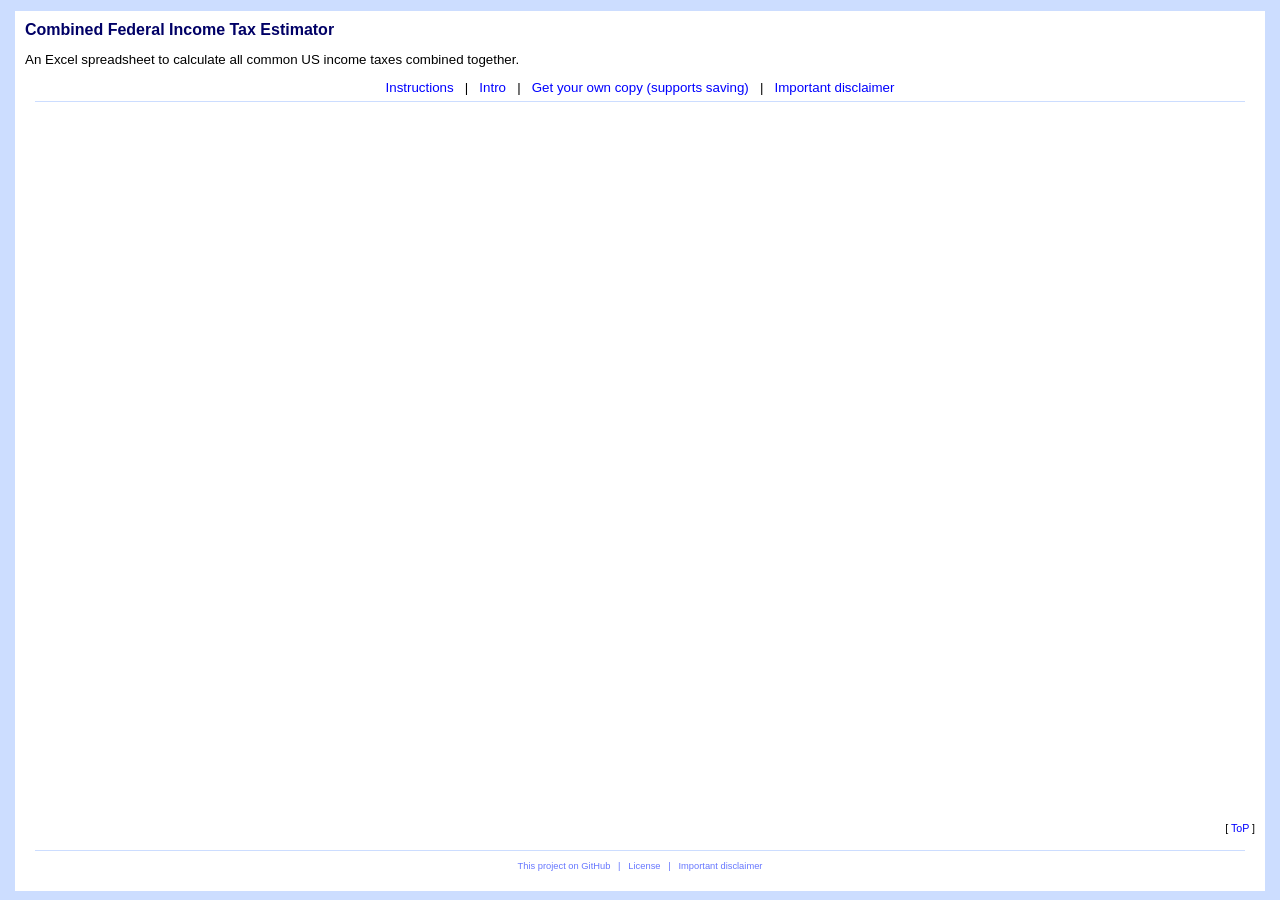
==== docs/embed-calc.html @ 236fdcd5 "Add page with the embedded version" ====
﻿<!DOCTYPE html PUBLIC "-//W3C//DTD XHTML 1.0 Transitional//EN" "http://www.w3.org/TR/xhtml1/DTD/xhtml1-transitional.dtd">
<html xmlns="http://www.w3.org/1999/xhtml">
    <head>
        <meta http-equiv="Content-Type" content="text/html; charset=utf-8" />
        <meta name="title" content="Combined US Income Tax Estimator" />
        <link href="html_inc/common.css" rel="stylesheet" type="text/css" />

        <title>Combined US Income Tax Estimator</title>
        <script src="html_inc/useUmamiAnalytics.js"></script>
    </head>

    <body>
        <div id="wrapper" style="min-width: 600px; max-width: 2048px; width: calc(100% - 30px); margin: 0 max(15px, calc((100vw - 2048px) / 2))">
            <div id="content">
                <h1 style="padding-top: 10px">Combined Federal Income Tax Estimator</h1>

                <p>An Excel spreadsheet to calculate all common US income taxes combined together.</p>

                <div style="text-align: center">
                    <a target="_blank" href="./index.html#how-to-use">Instructions</a>
                    &nbsp; | &nbsp;
                    <a target="_blank" href="./index.html#intro">Intro</a>
                    &nbsp; | &nbsp;
                    <a target="_blank" href="./index.html#get-your-own-copy">Get your own copy (supports saving)</a>
                    &nbsp; | &nbsp;
                    <a target="_blank" href="./index.html#tool-is-not-qualified-tax-advice">Important disclaimer</a>
                </div>

                <hr />

                <iframe
                    title="Embedded Combined Federal Income Tax Estimator"
                    style="
                        width: calc(100% - 20px);
                        height: calc(100vh - 200px);
                        min-width: 500px;
                        min-height: 300px;
                        margin: 5px auto 10px auto;
                        display: block;
                    "
                    frameborder="0"
                    scrolling="no"
                    src="https://1drv.ms/x/c/08eb2a76c904b8dc/IQTJ_MIEvoibT5KEPsPYRUGtAUwRdrPwU5dD_GtINK5jjrM?em=2&wdAllowInteractivity=False&AllowTyping=True&ActiveCell='Estimator'!F4&wdDownloadButton=True&wdInConfigurator=True"
                ></iframe>

                <div class="top-line">[ <a href="#" title="Top of Page">ToP</a> ]</div>
            </div>
            <!-- id="content" -->

            <div id="footer">
                <hr />
                <a target="_blank" href="https://github.com/macrogreg/Combined-Income-Tax-Estimator">This project on GitHub</a>
                &nbsp; | &nbsp;
                <a target="_blank" href="https://github.com/macrogreg/Combined-Income-Tax-Estimator/blob/master/LICENSE">License</a>
                &nbsp; | &nbsp;
                <a target="_blank" href="#tool-is-not-qualified-tax-advice">Important disclaimer</a>
            </div>
            <!-- id="footer" -->
        </div>
        <!-- id="wrapper" -->
    </body>
</html>
---- docs/html_inc/common.css ----
body {
  text-align: center;
  background-color: #ccddff;
  margin: 0;
  padding: 0;
  /*background-color: #7E9BE5;*/
}
#wrapper {
  margin: auto;
  padding: 0;
  width: 800px;
  min-height: 400px;
  background-color: white;
  font-family: Arial, Helvetica, sans-serif;
  font-size: 10pt;
  text-align: justify;
}

#header {
  background: url("./../images/header3.png") left top no-repeat;
  height: 230px;
  padding: 0;
  margin: 0;
}

#footer {
  padding: 10px 10px 20px 10px;
  font-family: Arial, Helvetica, sans-serif;
  font-size: 7pt;
  color: #6677ff;
  text-align: center;
}
hr {
  margin: 5px 10px 10px 10px;
  height: 1px;
  color: #ccddff;
  border-style: none none solid none;
  background-color: white;
}
#footer a {
  color: #6677ff;
}

#content {
  padding: 0 10px 0 10px;
}

h1 {
  font-family: Arial, Helvetica, sans-serif;
  font-size: 12pt;
  font-weight: bold;
  color: #000066;
}
h2 {
  font-family: Arial, Helvetica, sans-serif;
  font-size: 11pt;
  font-weight: bold;
  color: #000066;
}
h3 {
  font-family: Arial, Helvetica, sans-serif;
  font-size: 10pt;
  font-weight: bold;
  color: #000066;
}
img {
  border: 0;
  padding: 0;
  margin: 0;
}
.top-line {
  text-align: right;
  font-size: 8pt;
}
.in-text-image {
  vertical-align: middle;
}
a {
  text-decoration: none;
  color: #0000ff;
}
a:hover {
  text-decoration: underline;
  color: #0000ff;
}

ul {
  list-style-type: disc;
}

.embed-screenshot {
  border: 1px solid #ddd;
  box-shadow: 0 4px 8px rgba(0, 0, 0, 0.1);
  margin: 5px;
}
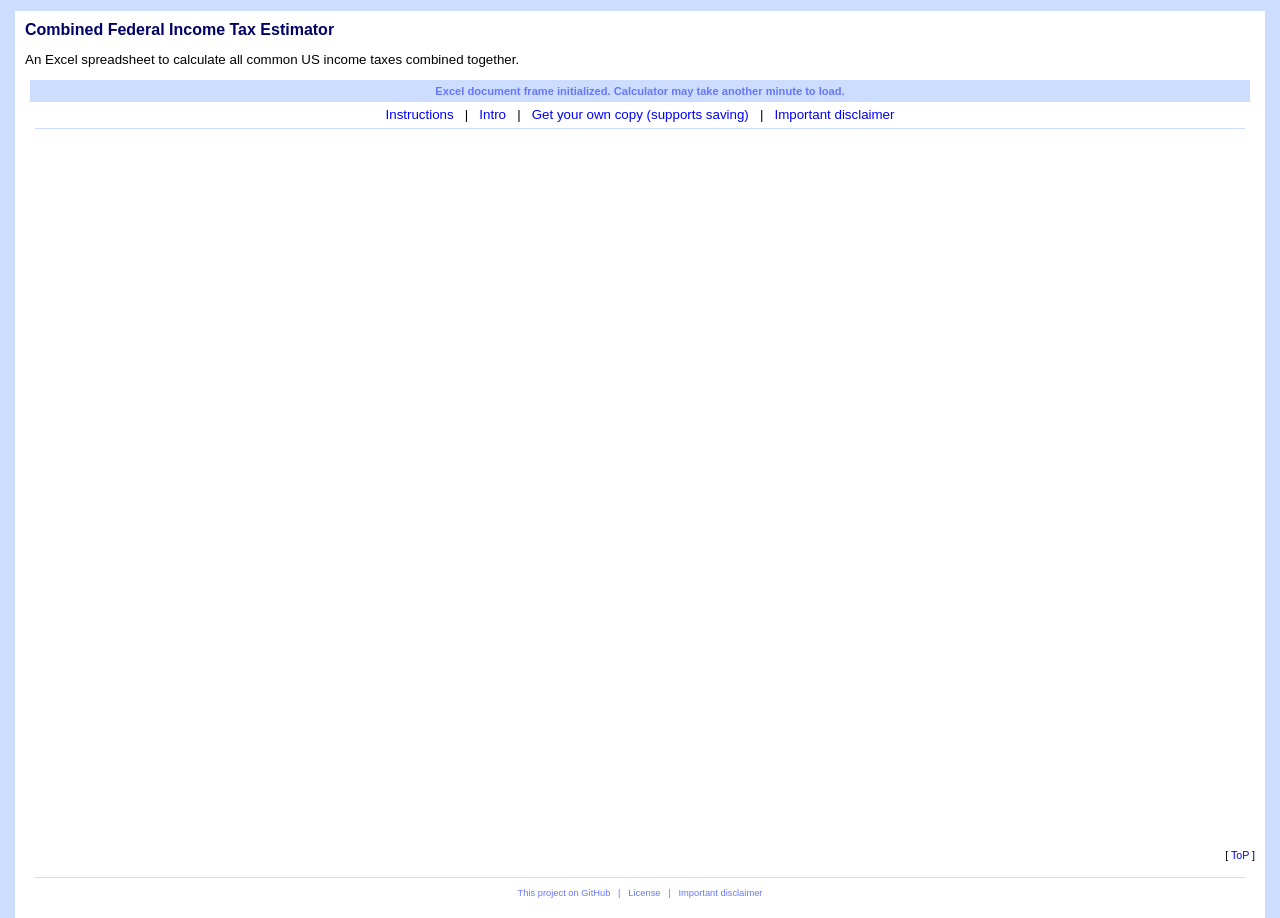
==== commit 4b68b3b3: "Loading indicator message for the embedded iframe" ====
--- a/docs/embed-calc.html
+++ b/docs/embed-calc.html
@@ -7,6 +7,35 @@
 
         <title>Combined US Income Tax Estimator</title>
         <script src="html_inc/useUmamiAnalytics.js"></script>
+        <script>
+            document.addEventListener("DOMContentLoaded", function () {
+                const loadingInfoDiv = document.getElementById("loading-info");
+                const iframe = document.getElementById("embedded-calc-iframe");
+
+                // Show initial loading message when iframe starts loading
+                loadingInfoDiv.textContent = "Initializing Excel document frame.";
+                loadingInfoDiv.style.margin = "5px";
+                loadingInfoDiv.style.padding = "5px";
+
+                // When iframe loads
+                iframe.addEventListener("load", function () {
+                    loadingInfoDiv.textContent = "Excel document frame initialized. Calculator may take another minute to load.";
+
+                    // Start timer
+                    setTimeout(function () {
+                        loadingInfoDiv.textContent =
+                            "If calculator is still loading, give it another 30 secs and refresh the page. Otherwise, ignore this message.";
+
+                        // After delay, clear the message
+                        setTimeout(function () {
+                            loadingInfoDiv.textContent = "";
+                            loadingInfoDiv.style.margin = "0";
+                            loadingInfoDiv.style.padding = "0";
+                        }, 15000);
+                    }, 5000);
+                });
+            });
+        </script>
     </head>
 
     <body>
@@ -15,6 +44,11 @@
                 <h1 style="padding-top: 10px">Combined Federal Income Tax Estimator</h1>
 
                 <p>An Excel spreadsheet to calculate all common US income taxes combined together.</p>
+
+                <div
+                    id="loading-info"
+                    style="text-align: center; font-size: smaller; font-weight: bolder; color: #6677ff; background-color: #ccddff; margin: 0; padding: 0"
+                ></div>
 
                 <div style="text-align: center">
                     <a target="_blank" href="./index.html#how-to-use">Instructions</a>
@@ -29,6 +63,7 @@
                 <hr />
 
                 <iframe
+                    id="embedded-calc-iframe"
                     title="Embedded Combined Federal Income Tax Estimator"
                     style="
                         width: calc(100% - 20px);
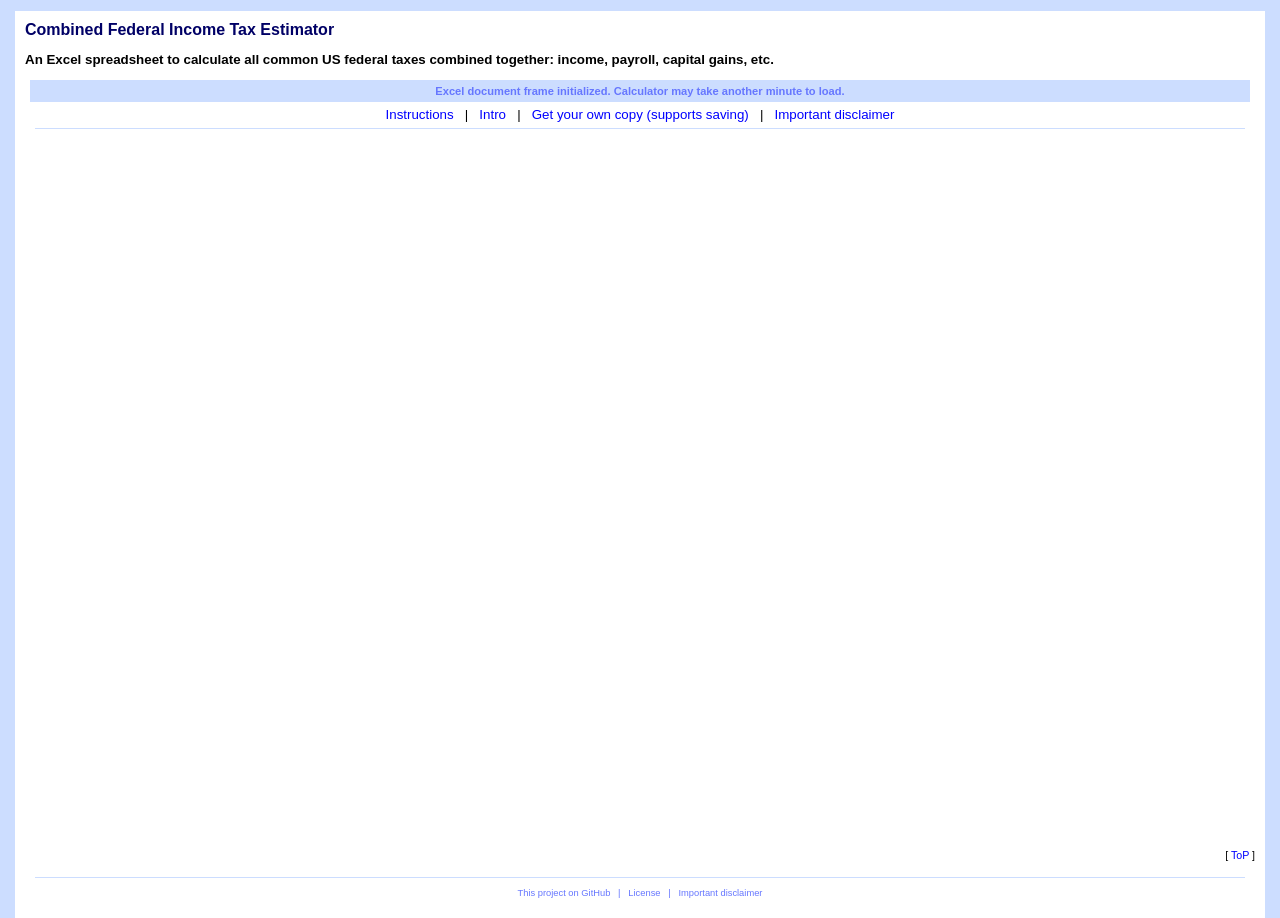
==== commit e93b463c: "Google search console site verification & SEO tweaks" ====
--- a/docs/embed-calc.html
+++ b/docs/embed-calc.html
@@ -1,11 +1,37 @@
-﻿<!DOCTYPE html PUBLIC "-//W3C//DTD XHTML 1.0 Transitional//EN" "http://www.w3.org/TR/xhtml1/DTD/xhtml1-transitional.dtd">
-<html xmlns="http://www.w3.org/1999/xhtml">
+﻿<!DOCTYPE html>
+<html lang="en">
     <head>
-        <meta http-equiv="Content-Type" content="text/html; charset=utf-8" />
-        <meta name="title" content="Combined US Income Tax Estimator" />
+        <meta charset="utf-8" />
+
+        <title>Combined Federal Tax Calculator: Income, Capital Gains, Medicare, Social Security</title>
+
+        <meta name="robots" content="index, follow" />
+        <meta name="viewport" content="width=device-width, initial-scale=1" />
+        <meta name="title" content="Combined Federal Tax Calculator: Income, Capital Gains, Medicare, Social Security" />
+        <meta
+            name="description"
+            content="Free combined US federal income tax estimator. A single tool to quickly calculate federal income tax (regular & AMT), capital gains tax (long-term & short-term), Medicare tax, Social Security tax (payroll taxes), NIIT."
+        />
+
+        <link rel="canonical" href="https://macrogreg.github.io/Combined-Income-Tax-Estimator/embed-calc.html" />
+
+        <meta property="og:type" content="website" />
+        <meta property="og:title" content="Combined Federal Tax Calculator: Income, Capital Gains, Payroll" />
+        <meta property="og:site_name" content="Combined Federal Tax Estimator" />
+        <meta property="og:url" content="https://macrogreg.github.io/Combined-Income-Tax-Estimator/embed-calc.html" />
+        <meta
+            property="og:description"
+            content="Free combined US federal income tax estimator. A single tool to quickly calculate federal income tax (regular & AMT), capital gains tax (long-term & short-term), Medicare tax, Social Security tax (payroll taxes), NIIT."
+        />
+
+        <meta name="twitter:card" content="summary" />
+        <meta name="twitter:title" content="Combined Federal Tax Calculator: Income, Capital Gains, Payroll" />
+        <meta
+            name="twitter:description"
+            content="Free combined US federal income tax estimator. A single tool to quickly calculate federal income tax (regular & AMT), capital gains tax (long-term & short-term), Medicare tax, Social Security tax (payroll taxes), NIIT."
+        />
+
         <link href="html_inc/common.css" rel="stylesheet" type="text/css" />
-
-        <title>Combined US Income Tax Estimator</title>
         <script src="html_inc/useUmamiAnalytics.js"></script>
         <script>
             document.addEventListener("DOMContentLoaded", function () {
@@ -13,7 +39,7 @@
                 const iframe = document.getElementById("embedded-calc-iframe");
 
                 // Show initial loading message when iframe starts loading
-                loadingInfoDiv.textContent = "Initializing Excel document frame.";
+                loadingInfoDiv.textContent = "Initializing Excel document frame (takes up to a minute)...";
                 loadingInfoDiv.style.margin = "5px";
                 loadingInfoDiv.style.padding = "5px";
 
@@ -43,7 +69,7 @@
             <div id="content">
                 <h1 style="padding-top: 10px">Combined Federal Income Tax Estimator</h1>
 
-                <p>An Excel spreadsheet to calculate all common US income taxes combined together.</p>
+                <p><b>An Excel spreadsheet to calculate all common US federal taxes combined together: income, payroll, capital gains, etc.</b></p>
 
                 <div
                     id="loading-info"
